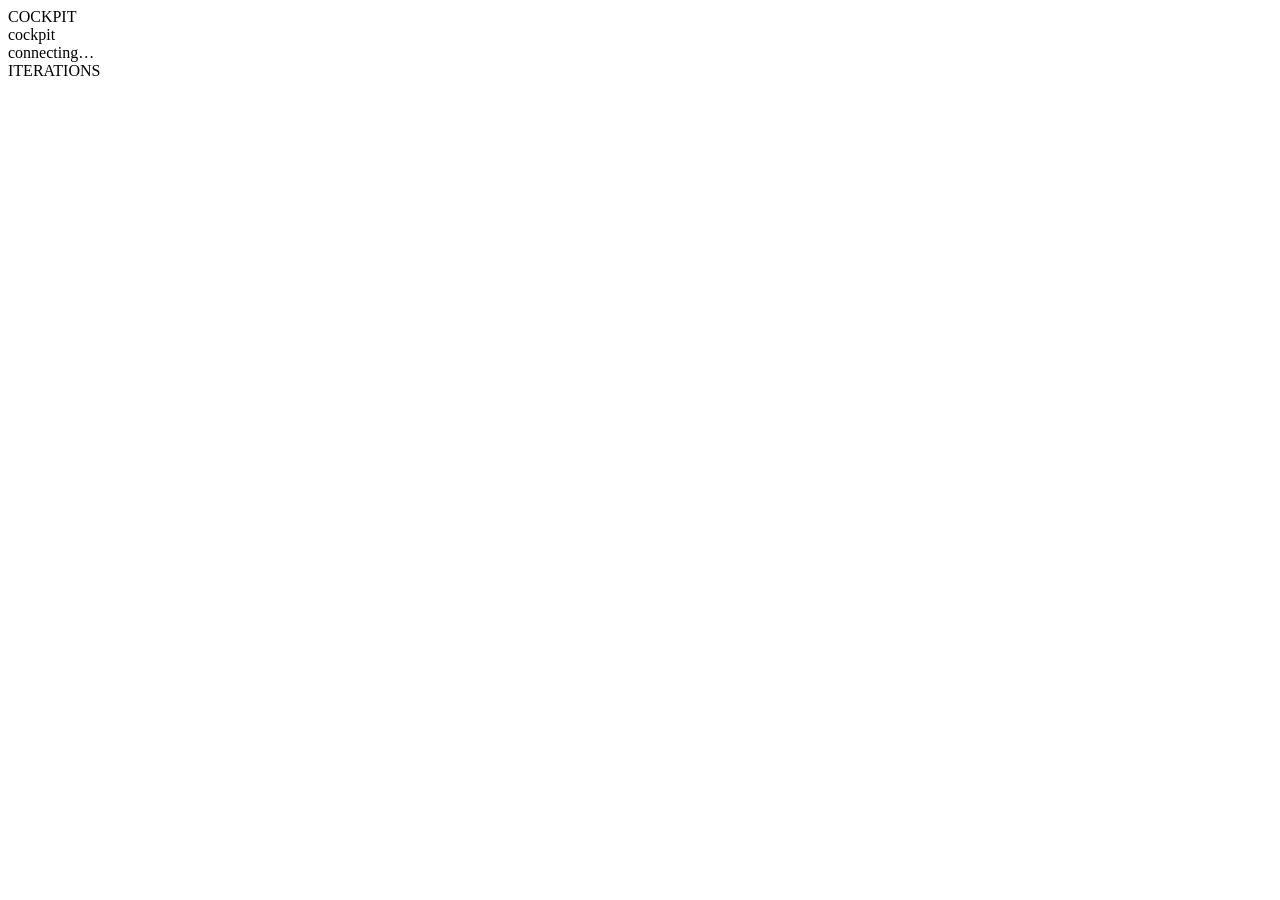
==== internal/serve/ui/index.html @ 1220ea40 "initial commit: cockpit MVP (Phase 0 + 5a + 5b + 1) Core data layer - internal/model: Anchor/Claim/I" ====
<!DOCTYPE html>
<html lang="en">
<head>
<meta charset="UTF-8">
<title>cockpit</title>
<link rel="preconnect" href="https://fonts.googleapis.com">
<link rel="preconnect" href="https://fonts.gstatic.com" crossorigin>
<link href="https://fonts.googleapis.com/css2?family=IBM+Plex+Sans:wght@300;400;500;600&family=JetBrains+Mono:wght@400;500;600&display=swap" rel="stylesheet">
<link rel="stylesheet" href="/sync.css">
</head>
<body>
<div class="app">
  <header class="header">
    <div class="brand">COCKPIT</div>
    <div class="crumbs"><span class="repo">cockpit</span></div>
    <div class="sync-state">
      <span class="sync-dot" id="syncDot"></span>
      <span id="status">connecting…</span>
    </div>
  </header>
  <div class="body">
    <aside class="rail">
      <div class="rail-section">
        <div class="rail-title">ITERATIONS</div>
        <div id="timeline" class="vtl"></div>
      </div>
    </aside>
    <main class="main">
      <div id="app" class="main-inner"></div>
    </main>
  </div>
</div>
<script src="/sync.js"></script>
</body>
</html>
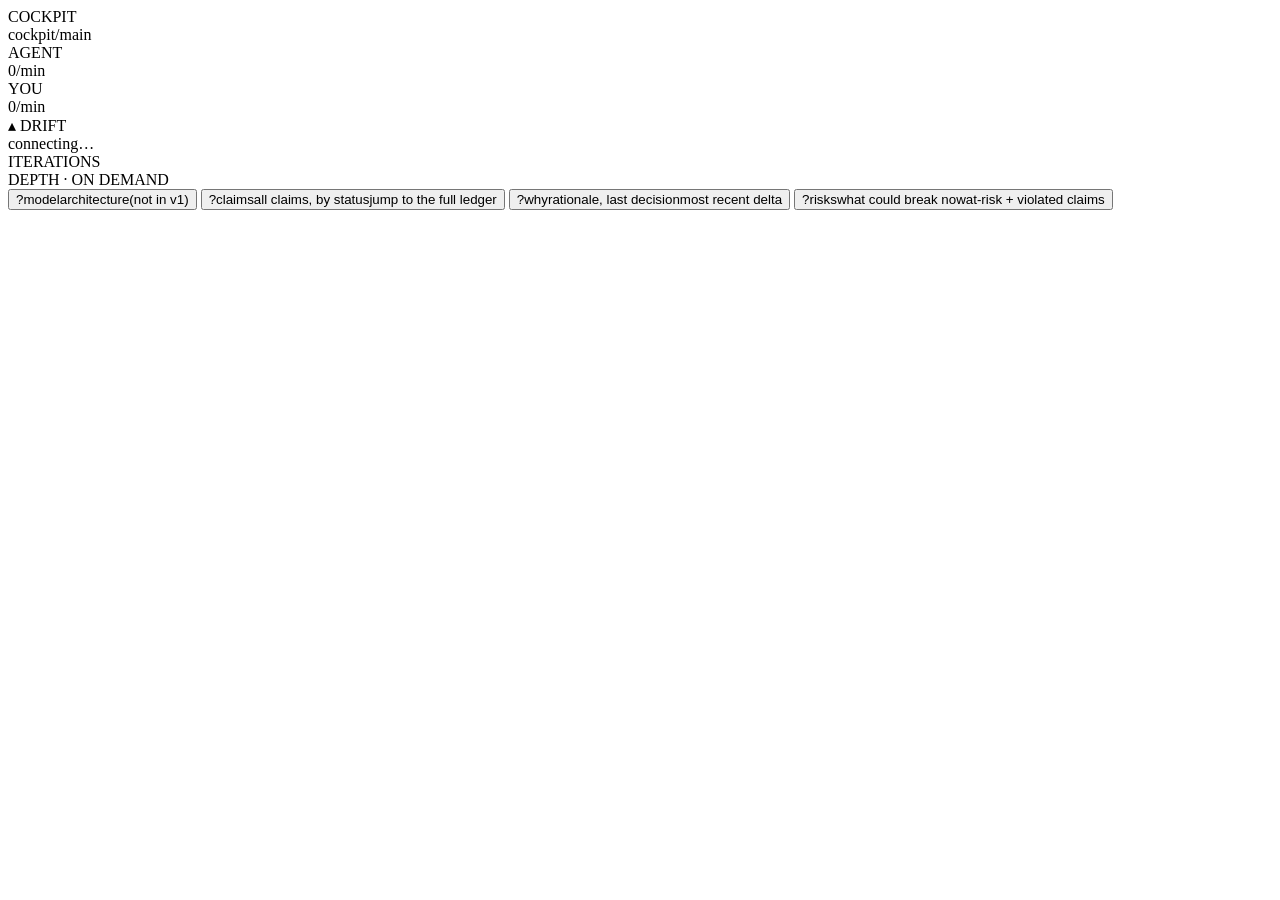
==== commit 3affccb1: "UI parity sweep: full mockup alignment (clean audit) Closed all 33 divergences from the audit agent," ====
--- a/internal/serve/ui/index.html
+++ b/internal/serve/ui/index.html
@@ -2,7 +2,7 @@
 <html lang="en">
 <head>
 <meta charset="UTF-8">
-<title>cockpit</title>
+<title>cockpit — Claim Ledger</title>
 <link rel="preconnect" href="https://fonts.googleapis.com">
 <link rel="preconnect" href="https://fonts.gstatic.com" crossorigin>
 <link href="https://fonts.googleapis.com/css2?family=IBM+Plex+Sans:wght@300;400;500;600&family=JetBrains+Mono:wght@400;500;600&display=swap" rel="stylesheet">
@@ -10,22 +10,46 @@
 </head>
 <body>
 <div class="app">
-  <header class="header">
+  <header class="header fade-in">
     <div class="brand">COCKPIT</div>
-    <div class="crumbs"><span class="repo">cockpit</span></div>
+    <div class="crumbs"><span class="repo">cockpit</span><span class="sep">/</span><span class="branch" id="branch">main</span></div>
+
+    <div class="velocity" title="Agent vs human iteration rate — drift surfaces when agent ≫ you">
+      <div class="vmeter">
+        <span class="vlabel">AGENT</span>
+        <div class="vbar"><div class="vbar-fill" id="vbarAgent"></div></div>
+        <span class="vval" id="vvalAgent">0/min</span>
+      </div>
+      <div class="vmeter">
+        <span class="vlabel">YOU</span>
+        <div class="vbar"><div class="vbar-fill human" id="vbarHuman"></div></div>
+        <span class="vval" id="vvalHuman">0/min</span>
+      </div>
+      <span class="vdrift" id="vdrift">▴ DRIFT</span>
+    </div>
+
     <div class="sync-state">
       <span class="sync-dot" id="syncDot"></span>
       <span id="status">connecting…</span>
     </div>
   </header>
   <div class="body">
-    <aside class="rail">
+    <aside class="rail fade-in d1">
       <div class="rail-section">
-        <div class="rail-title">ITERATIONS</div>
+        <div class="rail-title" id="railTitle">ITERATIONS</div>
         <div id="timeline" class="vtl"></div>
       </div>
+      <div class="rail-section">
+        <div class="rail-title">DEPTH · ON DEMAND</div>
+        <div class="depths">
+          <button class="depth-btn" data-depth-cmd="model"><span class="k">?model</span>architecture<span class="desc">(not in v1)</span></button>
+          <button class="depth-btn" data-depth-cmd="claims"><span class="k">?claims</span>all claims, by status<span class="desc">jump to the full ledger</span></button>
+          <button class="depth-btn" data-depth-cmd="why"><span class="k">?why</span>rationale, last decision<span class="desc">most recent delta</span></button>
+          <button class="depth-btn" data-depth-cmd="risks"><span class="k">?risks</span>what could break now<span class="desc">at-risk + violated claims</span></button>
+        </div>
+      </div>
     </aside>
-    <main class="main">
+    <main class="main fade-in d2">
       <div id="app" class="main-inner"></div>
     </main>
   </div>
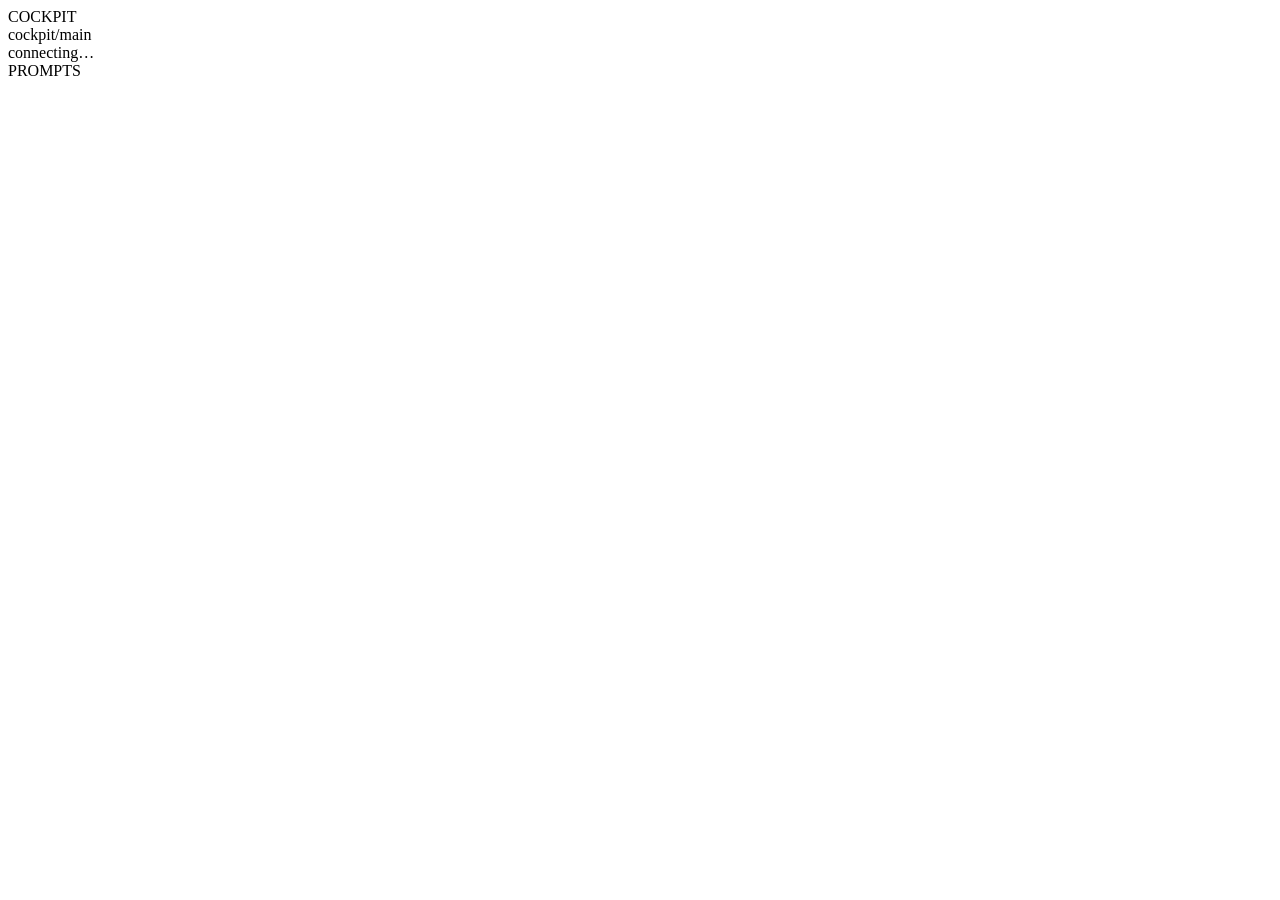
==== commit a46c8bad: "WIP: pre-rename snapshot of cockpit state (iter cards, leading drift card, set_implementation envelo" ====
--- a/internal/serve/ui/index.html
+++ b/internal/serve/ui/index.html
@@ -2,10 +2,10 @@
 <html lang="en">
 <head>
 <meta charset="UTF-8">
-<title>cockpit — Claim Ledger</title>
+<title>cockpit</title>
 <link rel="preconnect" href="https://fonts.googleapis.com">
 <link rel="preconnect" href="https://fonts.gstatic.com" crossorigin>
-<link href="https://fonts.googleapis.com/css2?family=IBM+Plex+Sans:wght@300;400;500;600&family=JetBrains+Mono:wght@400;500;600&display=swap" rel="stylesheet">
+<link href="https://fonts.googleapis.com/css2?family=Roboto:wght@300;400;500;600;700&family=JetBrains+Mono:wght@400;500;600&display=swap" rel="stylesheet">
 <link rel="stylesheet" href="/sync.css">
 </head>
 <body>
@@ -13,40 +13,15 @@
   <header class="header fade-in">
     <div class="brand">COCKPIT</div>
     <div class="crumbs"><span class="repo">cockpit</span><span class="sep">/</span><span class="branch" id="branch">main</span></div>
-
-    <div class="velocity" title="Agent vs human iteration rate — drift surfaces when agent ≫ you">
-      <div class="vmeter">
-        <span class="vlabel">AGENT</span>
-        <div class="vbar"><div class="vbar-fill" id="vbarAgent"></div></div>
-        <span class="vval" id="vvalAgent">0/min</span>
-      </div>
-      <div class="vmeter">
-        <span class="vlabel">YOU</span>
-        <div class="vbar"><div class="vbar-fill human" id="vbarHuman"></div></div>
-        <span class="vval" id="vvalHuman">0/min</span>
-      </div>
-      <span class="vdrift" id="vdrift">▴ DRIFT</span>
-    </div>
-
     <div class="sync-state">
-      <span class="sync-dot" id="syncDot"></span>
       <span id="status">connecting…</span>
     </div>
   </header>
   <div class="body">
     <aside class="rail fade-in d1">
       <div class="rail-section">
-        <div class="rail-title" id="railTitle">ITERATIONS</div>
+        <div class="rail-title" id="railTitle">PROMPTS</div>
         <div id="timeline" class="vtl"></div>
-      </div>
-      <div class="rail-section">
-        <div class="rail-title">DEPTH · ON DEMAND</div>
-        <div class="depths">
-          <button class="depth-btn" data-depth-cmd="model"><span class="k">?model</span>architecture<span class="desc">(not in v1)</span></button>
-          <button class="depth-btn" data-depth-cmd="claims"><span class="k">?claims</span>all claims, by status<span class="desc">jump to the full ledger</span></button>
-          <button class="depth-btn" data-depth-cmd="why"><span class="k">?why</span>rationale, last decision<span class="desc">most recent delta</span></button>
-          <button class="depth-btn" data-depth-cmd="risks"><span class="k">?risks</span>what could break now<span class="desc">at-risk + violated claims</span></button>
-        </div>
       </div>
     </aside>
     <main class="main fade-in d2">
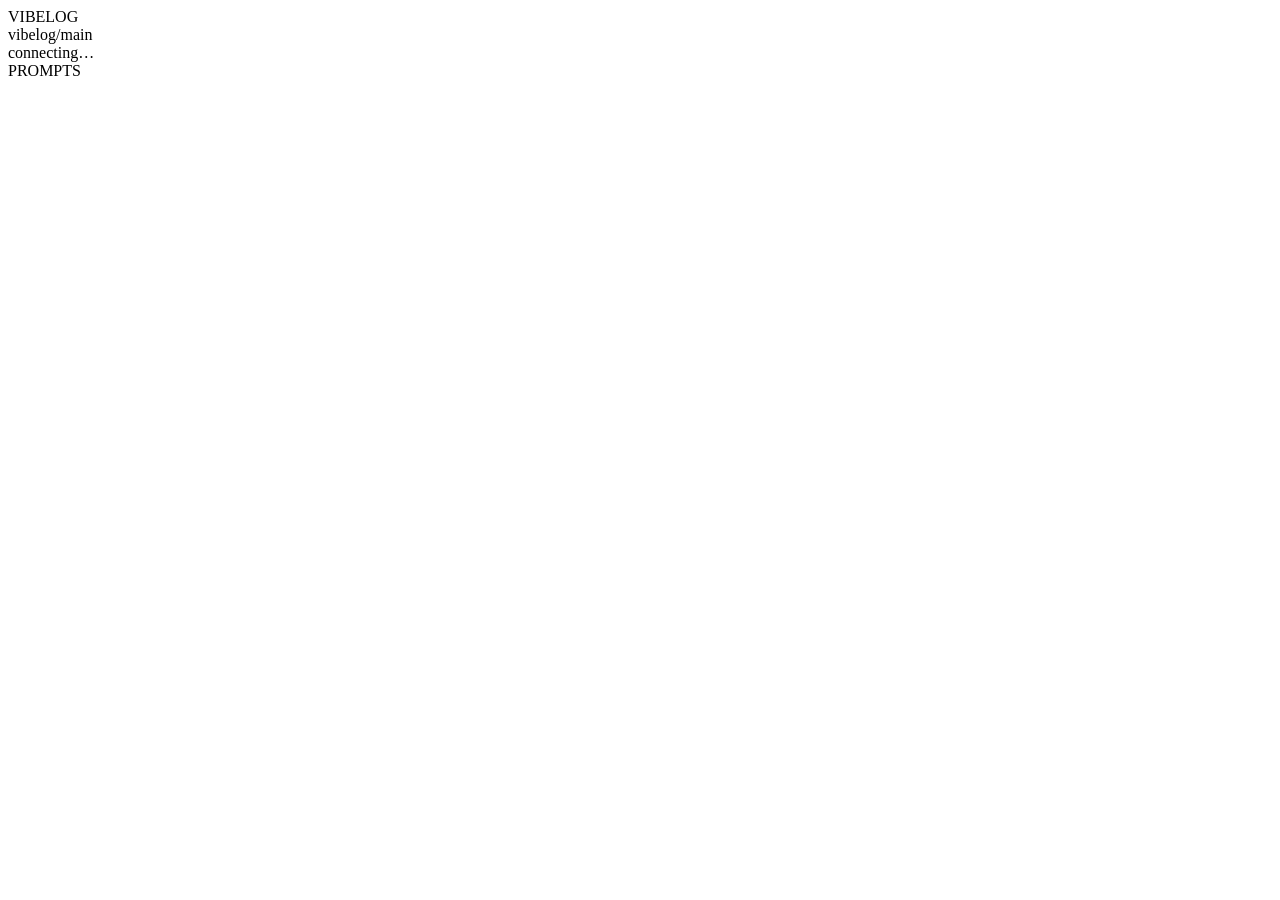
==== commit 4201c2a8: "rename: cockpit → vibelog, add README + demo screenshot Module renamed across go.mod and all interna" ====
--- a/internal/serve/ui/index.html
+++ b/internal/serve/ui/index.html
@@ -2,7 +2,7 @@
 <html lang="en">
 <head>
 <meta charset="UTF-8">
-<title>cockpit</title>
+<title>vibelog</title>
 <link rel="preconnect" href="https://fonts.googleapis.com">
 <link rel="preconnect" href="https://fonts.gstatic.com" crossorigin>
 <link href="https://fonts.googleapis.com/css2?family=Roboto:wght@300;400;500;600;700&family=JetBrains+Mono:wght@400;500;600&display=swap" rel="stylesheet">
@@ -11,8 +11,8 @@
 <body>
 <div class="app">
   <header class="header fade-in">
-    <div class="brand">COCKPIT</div>
-    <div class="crumbs"><span class="repo">cockpit</span><span class="sep">/</span><span class="branch" id="branch">main</span></div>
+    <div class="brand">VIBELOG</div>
+    <div class="crumbs"><span class="repo">vibelog</span><span class="sep">/</span><span class="branch" id="branch">main</span></div>
     <div class="sync-state">
       <span id="status">connecting…</span>
     </div>
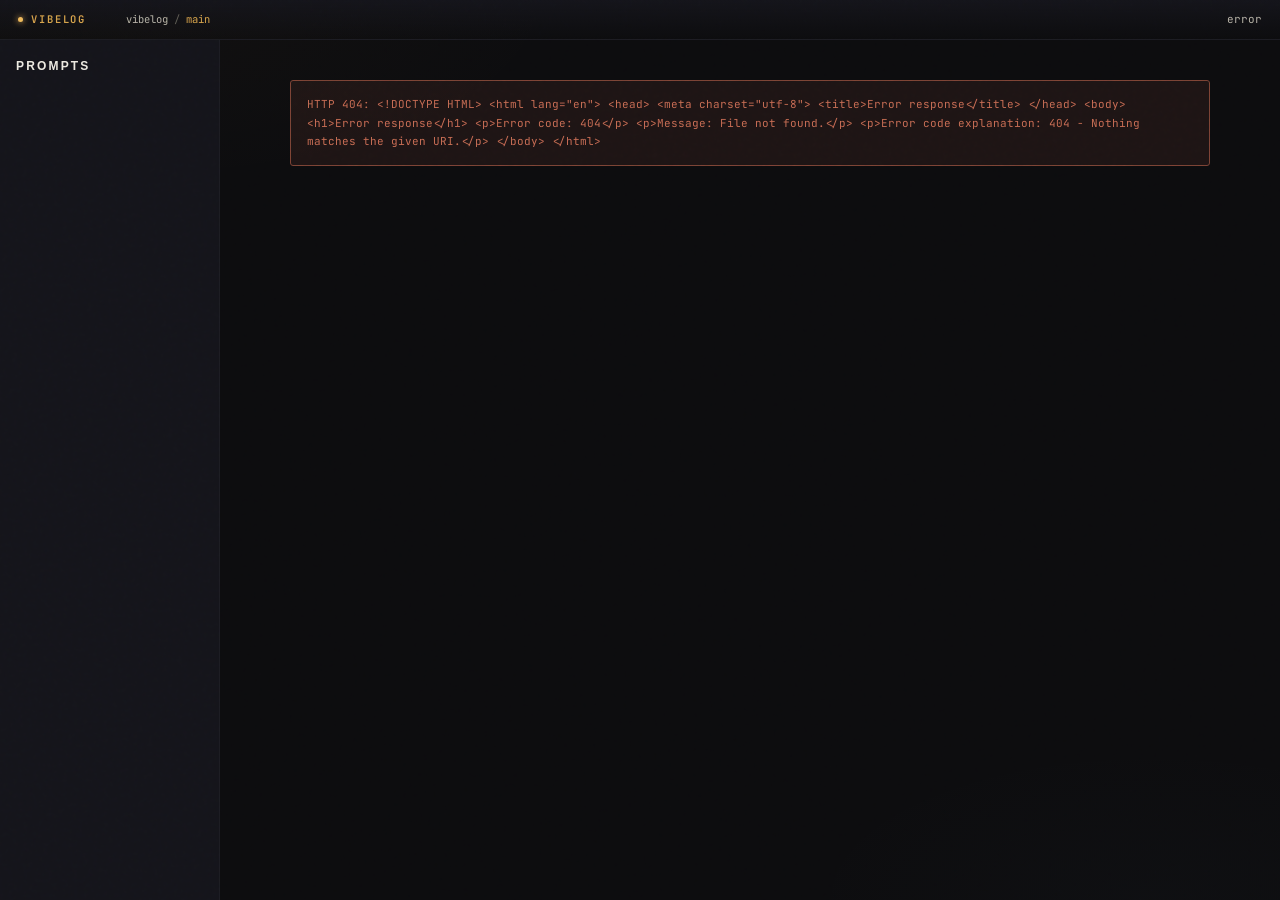
==== commit 58dc30be: "feat(serve): multi-project mode (auto-discover + config + flag), release CI serve/multi.go: - MultiH" ====
--- a/internal/serve/ui/index.html
+++ b/internal/serve/ui/index.html
@@ -6,12 +6,13 @@
 <link rel="preconnect" href="https://fonts.googleapis.com">
 <link rel="preconnect" href="https://fonts.gstatic.com" crossorigin>
 <link href="https://fonts.googleapis.com/css2?family=Roboto:wght@300;400;500;600;700&family=JetBrains+Mono:wght@400;500;600&display=swap" rel="stylesheet">
-<link rel="stylesheet" href="/sync.css">
+<link rel="stylesheet" href="sync.css">
 </head>
 <body>
 <div class="app">
   <header class="header fade-in">
     <div class="brand">VIBELOG</div>
+    <div class="proj-switcher" id="projSwitcher" hidden></div>
     <div class="crumbs"><span class="repo">vibelog</span><span class="sep">/</span><span class="branch" id="branch">main</span></div>
     <div class="sync-state">
       <span id="status">connecting…</span>
@@ -29,6 +30,6 @@
     </main>
   </div>
 </div>
-<script src="/sync.js"></script>
+<script src="sync.js"></script>
 </body>
 </html>
--- a/internal/serve/ui/sync.css
+++ b/internal/serve/ui/sync.css
@@ -0,0 +1,675 @@
+:root {
+  --bg: #0c0c0e;
+  --surface: #14141a;
+  --surface-2: #1c1c24;
+  --surface-3: #25252e;
+  --border: #2a2a33;
+  --border-subtle: #1c1c22;
+  --border-soft: #22222a;
+
+  /* Bumped contrast for WCAG AA. Previous text-3 was ~4.5:1 (borderline)
+     and text-4 was ~1.5:1 (fail). New values clear AA on the dark bg. */
+  --text: #ece9e0;
+  --text-2: #b3afa4;
+  --text-3: #8a877d;
+  --text-4: #5e5b54;
+
+  --amber: #d4a14a;
+  --amber-bright: #efb85d;
+  --amber-dim: #806237;
+  --amber-bg: rgba(212, 161, 74, 0.07);
+  --amber-bg-2: rgba(212, 161, 74, 0.13);
+  --amber-border: rgba(212, 161, 74, 0.28);
+
+  --green: #7aa86e;
+  --green-dim: #4d6b46;
+  --green-bg: rgba(122, 168, 110, 0.08);
+
+  --red: #c46a52;
+  --red-dim: #7a4234;
+  --red-bg: rgba(196, 106, 82, 0.09);
+
+  --blue: #6c93b3;
+  --blue-bg: rgba(108, 147, 179, 0.07);
+
+  --font-sans: 'Roboto', -apple-system, BlinkMacSystemFont, 'Segoe UI', sans-serif;
+  --font-mono: 'JetBrains Mono', ui-monospace, monospace;
+}
+
+* { box-sizing: border-box; margin: 0; padding: 0; }
+html, body {
+  background: var(--bg); color: var(--text);
+  font-family: var(--font-sans); font-size: 15px; line-height: 1.7;
+  height: 100vh; overflow: hidden;
+  -webkit-font-smoothing: antialiased; -moz-osx-font-smoothing: grayscale;
+  background-image:
+    radial-gradient(ellipse 50% 30% at 10% 0%, rgba(212, 161, 74, 0.025), transparent 70%),
+    radial-gradient(ellipse 40% 25% at 90% 100%, rgba(108, 147, 179, 0.018), transparent 70%);
+}
+body::before {
+  content: ''; position: fixed; inset: 0;
+  pointer-events: none; z-index: 100;
+  opacity: 0.14;
+  background-image: url("data:image/svg+xml,%3Csvg viewBox='0 0 200 200' xmlns='http://www.w3.org/2000/svg'%3E%3Cfilter id='n'%3E%3CfeTurbulence type='fractalNoise' baseFrequency='0.9' numOctaves='2' stitchTiles='stitch'/%3E%3C/filter%3E%3Crect width='100%25' height='100%25' filter='url(%23n)'/%3E%3C/svg%3E");
+  mix-blend-mode: overlay;
+}
+::selection { background: var(--amber-dim); color: var(--text); }
+::-webkit-scrollbar { width: 8px; height: 8px; }
+::-webkit-scrollbar-track { background: transparent; }
+::-webkit-scrollbar-thumb { background: var(--border); border-radius: 4px; }
+::-webkit-scrollbar-thumb:hover { background: var(--amber-dim); }
+
+.app { display: grid; grid-template-rows: 40px 1fr; height: 100vh; }
+
+/* HEADER */
+.header {
+  display: flex; align-items: center; gap: 20px;
+  padding: 0 18px;
+  border-bottom: 1px solid var(--border-subtle);
+  background: linear-gradient(to bottom, var(--surface), transparent);
+}
+.brand {
+  font-family: var(--font-mono); font-size: 10.5px; font-weight: 600;
+  letter-spacing: 0.18em; color: var(--amber);
+  display: flex; align-items: center; gap: 8px;
+}
+.brand::before {
+  content: ''; width: 5px; height: 5px;
+  background: var(--amber-bright); border-radius: 50%;
+  box-shadow: 0 0 6px var(--amber-bright);
+  /* no pulse — brand doesn't need attention; reserve pulse for changing state */
+}
+@keyframes pulse { 0%,100%{opacity:.9} 50%{opacity:.4} }
+.crumbs { font-family: var(--font-mono); font-size: 10.5px; color: var(--text-3); }
+.crumbs .repo { color: var(--text-2); }
+.crumbs .branch { color: var(--amber); }
+.crumbs .sep { color: var(--text-4); margin: 0 6px; }
+/* Project switcher (hidden in single-project mode, populated by sync.js when
+   /projects.json returns ≥1 entry). Sits right after the brand. */
+.proj-switcher { display: inline-flex; align-items: center; }
+.proj-switcher .proj-select {
+  font-family: var(--font-mono); font-size: 10.5px;
+  letter-spacing: 0.06em; color: var(--text-2);
+  background: var(--surface-2); border: 1px solid var(--border);
+  border-radius: 3px; padding: 2px 6px;
+  cursor: pointer;
+  appearance: none;
+  -webkit-appearance: none;
+  padding-right: 18px;
+  background-image:
+    linear-gradient(45deg, transparent 50%, var(--text-3) 50%),
+    linear-gradient(135deg, var(--text-3) 50%, transparent 50%);
+  background-position:
+    calc(100% - 9px) 50%,
+    calc(100% - 5px) 50%;
+  background-size: 4px 4px;
+  background-repeat: no-repeat;
+}
+.proj-switcher .proj-select:hover { border-color: var(--amber-dim); color: var(--amber-bright); }
+.proj-switcher .proj-select:focus { outline: 1px solid var(--amber-dim); outline-offset: 1px; }
+.sync-state {
+  font-family: var(--font-mono); font-size: 11px; color: var(--text-2);
+  margin-left: auto;
+}
+
+/* BODY */
+.body { display: grid; grid-template-columns: 220px 1fr; overflow: hidden; }
+
+/* LEFT RAIL */
+.rail {
+  border-right: 1px solid var(--border-subtle);
+  background: var(--surface);
+  overflow: auto;
+  display: flex; flex-direction: column;
+}
+.rail-section { padding: 16px 16px 12px; border-bottom: 1px solid var(--border-subtle); }
+.rail-section:last-child { border-bottom: none; }
+.rail-title {
+  font-family: var(--font-sans); font-size: 12px; letter-spacing: 0.18em;
+  color: var(--text); margin-bottom: 14px; font-weight: 600;
+  text-transform: uppercase;
+}
+
+/* vertical timeline */
+.vtl { position: relative; padding-left: 20px; }
+.vtl::before {
+  content: ''; position: absolute; left: 8px; top: 0; bottom: 0;
+  width: 1px; background: var(--border-soft);
+}
+
+.vtl-item {
+  position: relative; padding: 10px 0 10px 14px;
+  font-family: var(--font-sans); font-size: 13.5px; color: var(--text);
+  cursor: pointer; transition: color 0.15s;
+  line-height: 1.5;
+}
+.vtl-text {
+  /* Full text, wrap freely; cap at 6 lines so a giant prompt doesn't push
+     the rail. Tooltip on hover gives the rest. */
+  display: -webkit-box; -webkit-line-clamp: 6; -webkit-box-orient: vertical;
+  overflow: hidden; word-break: break-word;
+}
+.vtl-item:hover { color: var(--amber-bright); }
+.vtl-item::before {
+  content: ''; position: absolute; left: -16px; top: 11px;
+  width: 7px; height: 7px; border-radius: 50%;
+  border: 1.5px solid var(--amber-dim); background: var(--bg);
+}
+.vtl-item.commit::before {
+  width: 11px; height: 11px; left: -18px; top: 9px;
+  background: var(--amber); border-color: var(--amber);
+  box-shadow: 0 0 8px rgba(212,161,74,0.4);
+}
+.vtl-item.recent::before { border-color: var(--amber); }
+.vtl-item.active::before {
+  background: var(--amber-bright); border-color: var(--amber-bright);
+  animation: pulseSmall 1.8s ease-in-out infinite;
+}
+@keyframes pulseSmall {
+  0%,100% { box-shadow: 0 0 0 0 rgba(239,184,93,0.5); }
+  50% { box-shadow: 0 0 0 6px rgba(239,184,93,0); }
+}
+.vtl-item .vtl-when {
+  color: var(--text-2); font-size: 11px; margin-top: 3px;
+  font-family: var(--font-mono); /* time still as mono, content as sans */
+}
+.vtl-item.commit { color: var(--amber); cursor: pointer; }
+.vtl-item.commit:hover { color: var(--amber-bright); }
+.vtl-item[data-kind="iteration"] { cursor: pointer; }
+.vtl-item.commit .vtl-sha { font-size: 9.5px; color: var(--text-3); margin-top: 1px; }
+/* Additional diff classifiers used by formatDiffLines inside card-l3 .diff blocks */
+.diff .diff-file, .drift-diff .diff-file { color: var(--text-2); display: block; }
+.diff .diff-hunk, .drift-diff .diff-hunk { color: var(--amber); display: block; }
+.diff .diff-meta { color: var(--text-3); display: block; }
+
+/* Flash highlight when a card is scrolled to via rail click */
+.card.flash { animation: cardFlash 1.2s ease; }
+@keyframes cardFlash {
+  0%   { box-shadow: 0 0 0 0 rgba(212, 161, 74, 0.6); }
+  30%  { box-shadow: 0 0 0 4px rgba(212, 161, 74, 0.5); }
+  100% { box-shadow: 0 0 0 0 rgba(212, 161, 74, 0); }
+}
+
+/* MAIN */
+.main { overflow: auto; padding: 24px 28px 40px; }
+.main-inner { max-width: 920px; margin: 0 auto; }
+.section-header {
+  display: flex; align-items: baseline; justify-content: space-between;
+  margin: 28px 0 12px; padding-bottom: 6px;
+  border-bottom: 1px solid var(--border-subtle);
+}
+.section-header:first-child { margin-top: 0; }
+.section-title {
+  font-family: var(--font-mono); font-size: 13px; letter-spacing: 0.22em;
+  color: var(--text); font-weight: 600;
+}
+.section-count { font-family: var(--font-mono); font-size: 10px; color: var(--text-3); }
+/* Severity coloring — JS emits sev-* classes; surface them so "is anything
+   broken?" pops out in <5s. Deviation from mockup: justified because mockup
+   leaves section titles uniform and fails the 5s-glance test at 1440x900. */
+.section-header.sev-violated { border-bottom-color: var(--red); }
+.section-header.sev-violated .section-title { color: var(--red); }
+.section-header.sev-violated .section-count { color: var(--red); font-weight: 600; }
+.section-header.sev-risk .section-title { color: var(--amber-bright); }
+.section-header.sev-risk .section-count { color: var(--amber-bright); }
+.section-header.sev-holding .section-title { color: var(--green-dim); }
+
+.card-head code { word-break: break-all; }
+
+/* Collapsible HOLDING (and others) — at 4 claims fine, at 40 dominates fold */
+.section-collapsible summary {
+  cursor: pointer; list-style: none;
+  color: var(--text-3); font-family: var(--font-mono); font-size: 11px;
+  padding: 8px 0; user-select: none;
+}
+.section-collapsible summary:hover { color: var(--amber); }
+.section-collapsible summary::before { content: '▸ '; color: var(--text-4); }
+.section-collapsible[open] summary::before { content: '▾ '; color: var(--amber); }
+.section-collapsible[open] summary { color: var(--text-2); }
+
+/* L1/L2 visual weight differentiation — violated/at-risk heads heavier
+   so urgency reads ahead of stable content */
+.card.status-violated .card-head { font-size: 15.5px; font-weight: 500; }
+.card.status-risk .card-head { font-size: 15.5px; font-weight: 500; }
+
+
+
+/* UNIFIED CARD */
+.card {
+  background: var(--surface);
+  border: 1px solid var(--border-subtle);
+  border-left: 3px solid var(--text-4);
+  border-radius: 4px;
+  margin-bottom: 10px;
+  overflow: hidden;
+  transition: border-color 0.18s;
+  position: relative;
+}
+.card:hover { border-color: var(--border); }
+.card.status-violated { border-left-color: var(--red); }
+.card.status-risk     { border-left-color: var(--amber); }
+.card.status-holding  { border-left-color: var(--green-dim); }
+.card.status-editing  { border-left-color: var(--amber); background: var(--amber-bg); }
+.card.status-delta    { border-left-color: var(--amber); }
+.card.status-anchor   { border-left-color: var(--blue); }
+
+.card-l1 {
+  padding: 13px 18px;
+  display: grid; grid-template-columns: 22px 1fr auto; gap: 12px;
+  align-items: start;
+  cursor: pointer;
+}
+.card-l1.no-icon { grid-template-columns: 1fr auto; }
+.card-l1-mid {
+  display: flex; flex-direction: column; gap: 5px;
+  min-width: 0; /* let flex children overflow correctly inside grid */
+}
+.card-sub {
+  font-family: var(--font-sans); font-size: 12.5px;
+  line-height: 1.45; color: var(--text-2);
+  /* clamp to 2 lines at L0; full text at higher depths via the rule below */
+  display: -webkit-box; -webkit-line-clamp: 2; -webkit-box-orient: vertical;
+  overflow: hidden;
+}
+.card[data-depth="1"] .card-sub,
+.card[data-depth="2"] .card-sub,
+.card[data-depth="3"] .card-sub {
+  display: block; -webkit-line-clamp: unset;
+}
+.card-icon {
+  font-family: var(--font-mono); font-size: 13px; line-height: 1.2;
+  color: var(--text-3); margin-top: 1px; text-align: center;
+}
+.card.status-violated .card-icon { color: var(--red); }
+.card.status-risk .card-icon     { color: var(--amber); }
+.card.status-holding .card-icon  { color: var(--green); }
+.card.status-editing .card-icon  { color: var(--amber-bright); }
+.card.status-delta .card-icon    { color: var(--amber); }
+.card.status-anchor .card-icon   { color: var(--blue); }
+
+.card-head {
+  font-family: var(--font-sans); font-size: 15px; font-weight: 400;
+  line-height: 1.45; color: var(--text);
+}
+.card-head .em { color: var(--amber); font-weight: 500; }
+.card-head code {
+  font-family: var(--font-mono); font-size: 12px; color: var(--text);
+}
+.card.status-anchor .card-head { font-size: 15.5px; font-weight: 500; }
+.card-meta {
+  font-family: var(--font-mono); font-size: 11px; color: var(--text-2);
+  text-align: right; white-space: nowrap; margin-top: 4px;
+  max-width: 240px; overflow: hidden; text-overflow: ellipsis;
+}
+
+.card-detail {
+  display: none; padding: 4px 18px 8px 52px;
+  border-top: 1px solid var(--border-subtle); margin-top: 2px;
+  cursor: pointer;
+}
+.card-detail:hover { background: var(--surface-2); }
+.card[data-depth="1"] .card-l2,
+.card[data-depth="2"] .card-l2, .card[data-depth="2"] .card-l3,
+.card[data-depth="3"] .card-l2, .card[data-depth="3"] .card-l3, .card[data-depth="3"] .card-l4 {
+  display: block; animation: revealDepth 0.25s ease;
+}
+@keyframes revealDepth {
+  from { opacity: 0; transform: translateY(-4px); }
+  to   { opacity: 1; transform: translateY(0); }
+}
+.card-l2 { font-size: 13px; line-height: 1.6; color: var(--text); }
+.card-l2 .why-label, .card-l3 .why-label, .card-l4 .why-label {
+  display: block; font-family: var(--font-mono); font-size: 9px;
+  letter-spacing: 0.18em; color: var(--text-3); margin-bottom: 3px;
+  text-transform: uppercase;
+}
+.why-text {
+  color: var(--text); font-size: 14px; line-height: 1.55;
+  max-width: 72ch;
+  margin: 0 0 4px 0;
+  white-space: pre-wrap; word-wrap: break-word;
+}
+.why-text p { margin: 0 0 4px 0; }
+.why-text p:last-child { margin-bottom: 0; }
+.why-text .em { color: var(--amber); font-weight: 500; }
+.why-text code {
+  font-family: var(--font-mono); font-size: 12px; color: var(--text);
+}
+.evidence {
+  margin-top: 10px; padding: 10px 14px;
+  background: var(--surface-2); border-left: 2px solid var(--amber-dim);
+  border-radius: 2px;
+  font-family: var(--font-mono); font-size: 12px; color: var(--text); line-height: 1.7;
+}
+.evidence .ev-row { padding: 1px 0; }
+.evidence .ev-tag {
+  display: inline-block; font-size: 9px; letter-spacing: 0.14em;
+  background: var(--amber-bg-2); color: var(--amber);
+  padding: 1px 6px; border-radius: 2px; margin-right: 8px;
+  vertical-align: middle;
+}
+.evidence .ev-tag.test { background: var(--green-bg); color: var(--green); }
+.evidence .ev-tag.code { background: var(--blue-bg); color: var(--blue); }
+.evidence .ev-tag.miss { background: var(--red-bg); color: var(--red); }
+.evidence .ev-path { color: var(--text); }
+.evidence .ev-note { color: var(--text-3); }
+.evidence .ev-empty { color: var(--red); font-style: italic; }
+
+.card-l3 { margin-top: 4px; }
+.card-l4 { margin-top: 4px; }
+.prop-list {
+  list-style: none; font-family: var(--font-mono); font-size: 11px;
+  color: var(--text-2);
+}
+.prop-list li {
+  padding: 4px 0; display: grid; grid-template-columns: 70px 1fr; gap: 12px;
+  border-bottom: 1px dashed var(--border-subtle);
+}
+.prop-list li:last-child { border-bottom: none; }
+.prop-list .prop-dir {
+  font-size: 9px; letter-spacing: 0.14em; color: var(--text-3);
+  text-transform: uppercase; padding-top: 2px;
+}
+.prop-list .prop-dir.up   { color: var(--blue); }
+.prop-list .prop-dir.down { color: var(--amber); }
+.prop-list .prop-dir.risk { color: var(--red); }
+
+.card-more {
+  border: none; background: transparent;
+  padding: 4px 18px 6px 52px;
+  font-family: var(--font-mono); font-size: 10px; letter-spacing: 0.14em;
+  text-transform: uppercase; color: var(--text-3);
+  cursor: pointer; display: flex; align-items: center; gap: 6px;
+  width: 100%; text-align: left;
+}
+.card-more:hover { color: var(--amber); }
+.card-more::after { content: '▾'; font-size: 9px; margin-top: -1px; }
+.card[data-depth="3"] .card-more,
+.card[data-max-depth="0"] .card-more,
+.card[data-max-depth="1"][data-depth="1"] .card-more,
+.card[data-max-depth="2"][data-depth="2"] .card-more,
+.card[data-max-depth="3"][data-depth="3"] .card-more { display: none; }
+
+/* When the card has no expandable layers (e.g. pure-conversation turn),
+   suppress the click-cursor on the header — the L1 click handler also bails. */
+.card-l1.no-toggle { cursor: default; }
+
+/* ===== Leading drift card ===== */
+.drift-card {
+  background: var(--surface-2);
+  border: 1px solid var(--amber-border);
+  border-left: 3px solid var(--amber);
+  border-radius: 4px;
+  padding: 14px 16px 12px;
+  margin: 8px 0 18px;
+}
+.drift-head {
+  display: flex; align-items: baseline; justify-content: space-between;
+  gap: 10px; flex-wrap: wrap; margin-bottom: 10px;
+}
+.drift-eyebrow {
+  font-family: var(--font-mono); font-size: 10px;
+  letter-spacing: 0.18em; text-transform: uppercase;
+  color: var(--amber); font-weight: 600;
+}
+.drift-meta {
+  font-family: var(--font-mono); font-size: 11px;
+  color: var(--text-2);
+}
+.drift-meta code {
+  font-family: var(--font-mono); background: rgba(0,0,0,0.15);
+  padding: 0 4px; border-radius: 2px; color: var(--text);
+}
+.drift-files {
+  list-style: none; padding: 0; margin: 0;
+  display: flex; flex-direction: column; gap: 2px;
+}
+.drift-file > details > summary {
+  list-style: none; cursor: pointer;
+  padding: 5px 6px; border-radius: 2px;
+  display: grid; grid-template-columns: 80px 1fr auto; gap: 10px;
+  align-items: center;
+  font-size: 13px;
+}
+.drift-file > details > summary:hover { background: rgba(255,255,255,0.04); }
+.drift-file > details > summary::-webkit-details-marker { display: none; }
+.drift-status {
+  font-family: var(--font-mono); font-size: 9px;
+  letter-spacing: 0.16em; text-transform: uppercase;
+  padding: 2px 5px; border-radius: 2px; text-align: center;
+}
+.drift-status-m { background: rgba(212,161,74,0.18); color: var(--amber); }
+.drift-status-d { background: var(--red-bg); color: var(--red); }
+.drift-status-a, .drift-status-u { background: rgba(122,168,110,0.18); color: #7aa86e; }
+.drift-status-r { background: rgba(108,147,179,0.2); color: #6c93b3; }
+.drift-status-i { background: rgba(255,255,255,0.06); color: var(--text-3); border: 1px dashed var(--border); }
+
+/* Collapsible "ignored" section — hidden by default so node_modules etc.
+   don't drown out the meaningful tracked drift. */
+.drift-ignored {
+  margin-top: 10px;
+  padding-top: 8px;
+  border-top: 1px dashed var(--border-subtle);
+}
+.drift-ignored > summary {
+  list-style: none; cursor: pointer;
+  font-family: var(--font-mono); font-size: 10.5px;
+  letter-spacing: 0.04em; color: var(--text-3);
+  padding: 2px 0;
+}
+.drift-ignored > summary::-webkit-details-marker { display: none; }
+.drift-ignored > summary::before {
+  content: '▸ '; display: inline-block; width: 12px;
+}
+.drift-ignored[open] > summary::before { content: '▾ '; }
+.drift-ignored > summary:hover { color: var(--text-2); }
+.drift-ignored .drift-file { opacity: 0.7; }
+.drift-path { font-family: var(--font-mono); font-size: 13px; color: var(--text); word-break: break-all; }
+.drift-rename { font-family: var(--font-mono); font-size: 11px; color: var(--text-3); }
+.drift-stat { font-family: var(--font-mono); font-size: 11px; color: var(--text-2); white-space: nowrap; }
+.drift-diff {
+  padding: 8px 6px 8px 90px;
+  font-family: var(--font-mono); font-size: 12px;
+  border-top: 1px dashed var(--border-subtle);
+  margin-top: 4px;
+}
+.drift-diff-head {
+  font-size: 10px; letter-spacing: 0.08em; text-transform: uppercase;
+  color: var(--text-3); margin-bottom: 4px;
+}
+
+/* "Clean" status pill — shown when no drift */
+.drift-clean {
+  display: flex; align-items: center; gap: 8px;
+  padding: 6px 12px; margin: 8px 0 16px;
+  font-family: var(--font-mono); font-size: 11px;
+  color: var(--text-2);
+  border-left: 3px solid #7aa86e;
+  background: rgba(122,168,110,0.06);
+}
+.drift-clean-dot {
+  width: 6px; height: 6px; border-radius: 50%;
+  background: #7aa86e; display: inline-block;
+}
+.drift-na {
+  padding: 6px 12px; margin: 8px 0 16px;
+  font-family: var(--font-mono); font-size: 11px;
+  color: var(--text-3);
+  border-left: 3px solid var(--border);
+  background: var(--surface-2);
+}
+
+/* ===== Card badges row (concurrency warnings — clickable) =====
+   Sits below subtitle inside card-l1-mid. Empty for normal cards. */
+.card-badges {
+  display: flex; flex-wrap: wrap; gap: 6px;
+  margin-top: 4px;
+}
+.conc-badge {
+  font-family: var(--font-mono); font-size: 10.5px;
+  letter-spacing: 0.02em;
+  padding: 2px 7px; border-radius: 2px;
+  display: inline-flex; align-items: center; gap: 4px;
+  cursor: pointer; text-decoration: none;
+  transition: filter 0.12s;
+}
+.conc-badge:hover { filter: brightness(1.18); }
+.conc-badge.overwrite {
+  background: var(--red-bg); color: var(--red);
+  border: 1px solid var(--red-dim);
+  font-weight: 600;
+}
+.conc-badge.cross {
+  background: var(--amber-bg-2); color: var(--amber);
+  border: 1px solid var(--amber-border);
+}
+.conc-badge code {
+  font-family: var(--font-mono); color: inherit;
+  background: rgba(0,0,0,0.15); padding: 0 3px; border-radius: 2px;
+}
+
+/* ===== External-edit card — synthetic row in the timeline =====
+   Same shape as iteration cards (so the linear feed reads uniformly), with
+   a red accent and a unique subtitle. Reuses .card-l1.no-icon grid. */
+.card.status-external-edit { border-left-color: var(--red); }
+.card.status-external-edit .card-head {
+  color: var(--red); font-weight: 500;
+}
+.card.status-external-edit .card-head code {
+  color: var(--red);
+}
+.card.status-external-edit .card-sub {
+  font-style: italic; color: var(--text-3);
+}
+
+/* compact list mode for holding claims */
+.compact-list {
+  display: grid;
+  grid-template-columns: repeat(auto-fit, minmax(280px, 1fr));
+  gap: 6px 14px; margin-top: 4px;
+}
+.compact-item {
+  font-family: var(--font-mono); font-size: 11px; color: var(--text-2);
+  padding: 6px 10px;
+  background: var(--surface); border-left: 2px solid var(--green-dim);
+  border-radius: 2px;
+  display: grid; grid-template-columns: 12px 1fr auto; gap: 8px;
+  align-items: baseline;
+}
+.compact-item .ci-mark { color: var(--green); font-size: 11px; }
+.compact-item .ci-text { color: var(--text); font-family: var(--font-sans); font-size: 12px; }
+.compact-item .ci-evi { color: var(--text-3); font-size: 9.5px; }
+
+/* Per-file expandable diff blocks at L2 of prompt cards */
+.file-diff { margin: 0; border: 1px solid var(--border-subtle); border-radius: 3px; overflow: hidden; }
+.file-diff > summary {
+  list-style: none; cursor: pointer; padding: 5px 10px;
+  background: var(--surface-2); color: var(--text);
+  font-family: var(--font-mono); font-size: 12px;
+  user-select: none;
+}
+.file-diff > summary::before { content: '▸ '; color: var(--text-3); margin-right: 4px; }
+.file-diff[open] > summary::before { content: '▾ '; color: var(--amber); }
+.file-diff > summary:hover { background: var(--surface-3); }
+.file-diff > summary code {
+  font-family: var(--font-mono); color: var(--text); font-size: 12px;
+}
+.file-diff > .diff { margin: 0; border-radius: 0; border: 0; border-top: 1px solid var(--border-subtle); }
+
+/* DIFF blocks inside card-l3 (in deltas, violated, etc.) */
+.diff-files { display: flex; flex-direction: column; gap: 3px; }
+.diff {
+  background: var(--bg);
+  border: 1px solid var(--border-soft);
+  border-radius: 3px;
+  font-family: var(--font-mono); font-size: 11.5px; line-height: 1.6;
+  overflow: auto;
+  max-height: 360px;
+}
+.diff-head {
+  padding: 5px 12px;
+  background: var(--surface-2);
+  border-bottom: 1px solid var(--border-soft);
+  color: var(--text-3);
+  font-size: 10px; letter-spacing: 0.06em;
+}
+.diff pre, .drift-diff pre { padding: 8px 12px; margin: 0; white-space: pre-wrap; word-break: break-word; }
+.diff .del, .drift-diff .del { color: var(--red); display: block; }
+.diff .add, .drift-diff .add { color: var(--green); display: block; }
+.diff .ctx { color: var(--text-3); display: block; }
+.diff .hl { background: rgba(212,161,74,0.1); }
+
+/* BLAST RADIUS list at the bottom of the main column */
+.blast-list {
+  display: flex; flex-direction: column; gap: 1px;
+  background: var(--border-subtle);
+  border-radius: 4px; overflow: hidden;
+  border: 1px solid var(--border-subtle);
+}
+.blast-item {
+  background: var(--surface);
+  padding: 9px 14px;
+  display: grid;
+  grid-template-columns: 50px 1fr 90px 70px;
+  gap: 14px; align-items: center;
+  font-family: var(--font-mono); font-size: 11.5px;
+}
+.blast-item:hover { background: var(--surface-2); }
+.blast-sev { font-size: 9px; letter-spacing: 0.16em; }
+.blast-sev.high { color: var(--red); }
+.blast-sev.med  { color: var(--amber); }
+.blast-sev.low  { color: var(--text-3); }
+.blast-path {
+  color: var(--text); white-space: nowrap;
+  overflow: hidden; text-overflow: ellipsis;
+}
+.blast-why { color: var(--text-2); font-family: var(--font-sans); font-size: 12px; }
+.blast-status {
+  color: var(--text-3); text-align: right;
+  font-size: 10px; letter-spacing: 0.1em;
+}
+.blast-status.unverified { color: var(--amber); }
+
+/* fade-in animation for staged page reveal */
+.fade-in { opacity: 0; animation: fade 0.4s ease forwards; }
+.fade-in.d1 { animation-delay: 0.05s; }
+.fade-in.d2 { animation-delay: 0.12s; }
+.fade-in.d3 { animation-delay: 0.20s; }
+@keyframes fade { to { opacity: 1; } }
+
+.empty {
+  color: var(--text-3); font-style: italic; font-size: 11px;
+  font-family: var(--font-mono);
+  padding: 6px 0;
+}
+.err {
+  color: var(--red); padding: 14px 16px;
+  border: 1px solid var(--red-dim); border-radius: 3px;
+  background: var(--red-bg); margin: 16px 0;
+  font-family: var(--font-mono); font-size: 11px;
+}
+
+/* ===== Responsive layout ===== */
+/* Narrow laptops + half-screen browsers */
+@media (max-width: 1023px) {
+  .body { grid-template-columns: 180px 1fr; }
+  .main { padding: 18px 18px 28px; }
+  .rail-section { padding: 12px 12px 10px; }
+}
+/* Small screens — sidebar collapses to a top strip */
+@media (max-width: 767px) {
+  .body { grid-template-columns: 1fr; grid-template-rows: auto 1fr; }
+  .rail {
+    border-right: none; border-bottom: 1px solid var(--border-subtle);
+    max-height: 180px; overflow-y: auto;
+  }
+  .main { padding: 14px 14px 24px; }
+  .main-inner { max-width: 100%; }
+  .card-l1 { padding: 11px 14px; gap: 10px; }
+  .card-head { font-size: 14px; }
+  .card-meta { max-width: 140px; font-size: 10px; }
+  .card-detail { padding: 6px 14px 12px 32px; }
+  .why-text { font-size: 13.5px; }
+  .header { padding: 0 14px; gap: 12px; }
+  .crumbs { display: none; } /* save horizontal space */
+}
